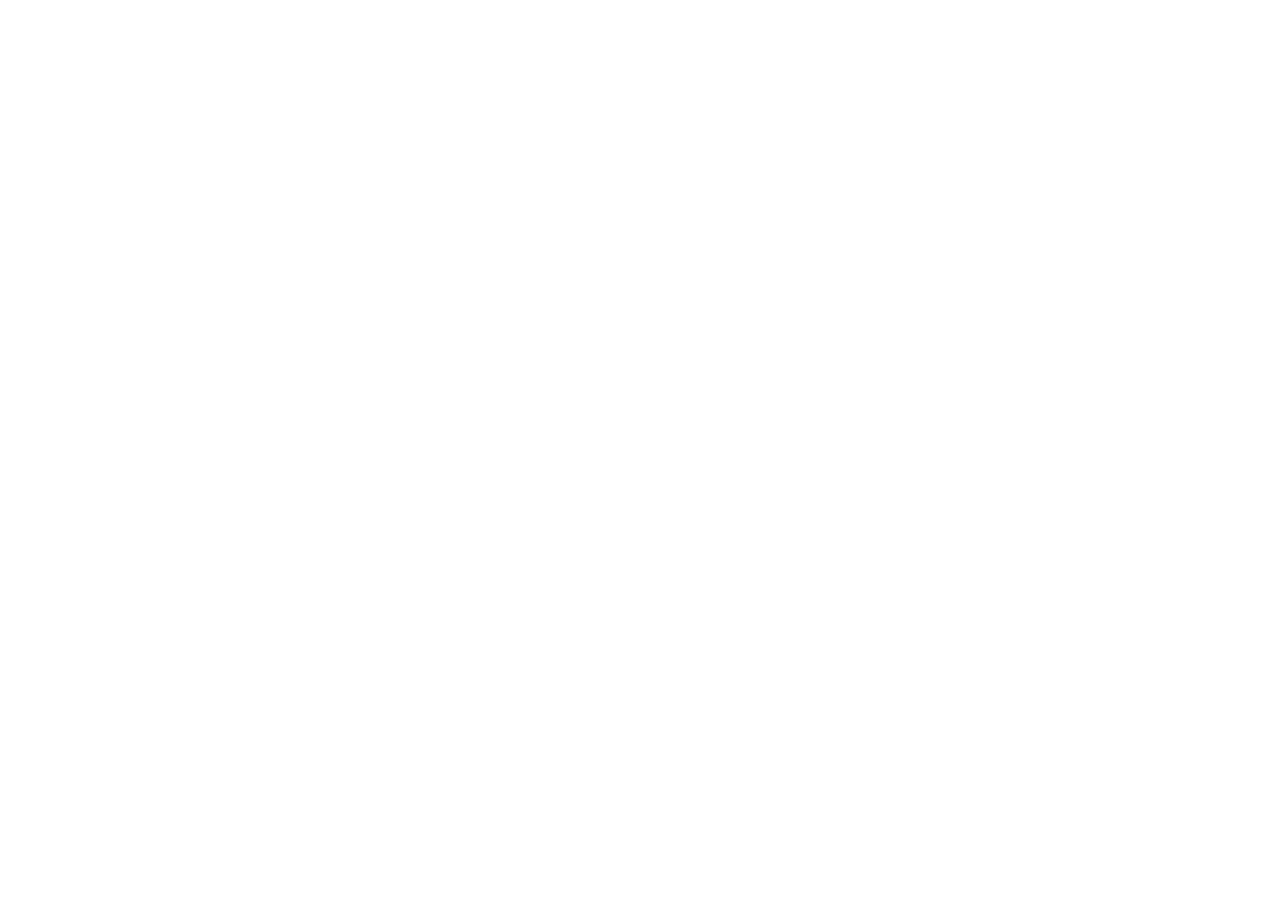
==== index.html @ f30b8cb0 "[FIRST] insert structure end file" ====
<!DOCTYPE html>
<html lang="en">
<head>
    <meta charset="UTF-8">
    <meta http-equiv="X-UA-Compatible" content="IE=edge">
    <meta name="viewport" content="width=device-width, initial-scale=1.0">
    <!--css-->
    <link rel="stylesheet" href="./css/style.css">
    <title>Document</title>
</head>
<body>

    <!--javascript-->
    <script type="text/javascript" src="./js/script.js"></script>
</body>
</html>
---- css/style.css ----
/*
GENERAL SETTINGS
*/
*{
    margin: auto;
    padding: 0;
    box-sizing: border-box;
}
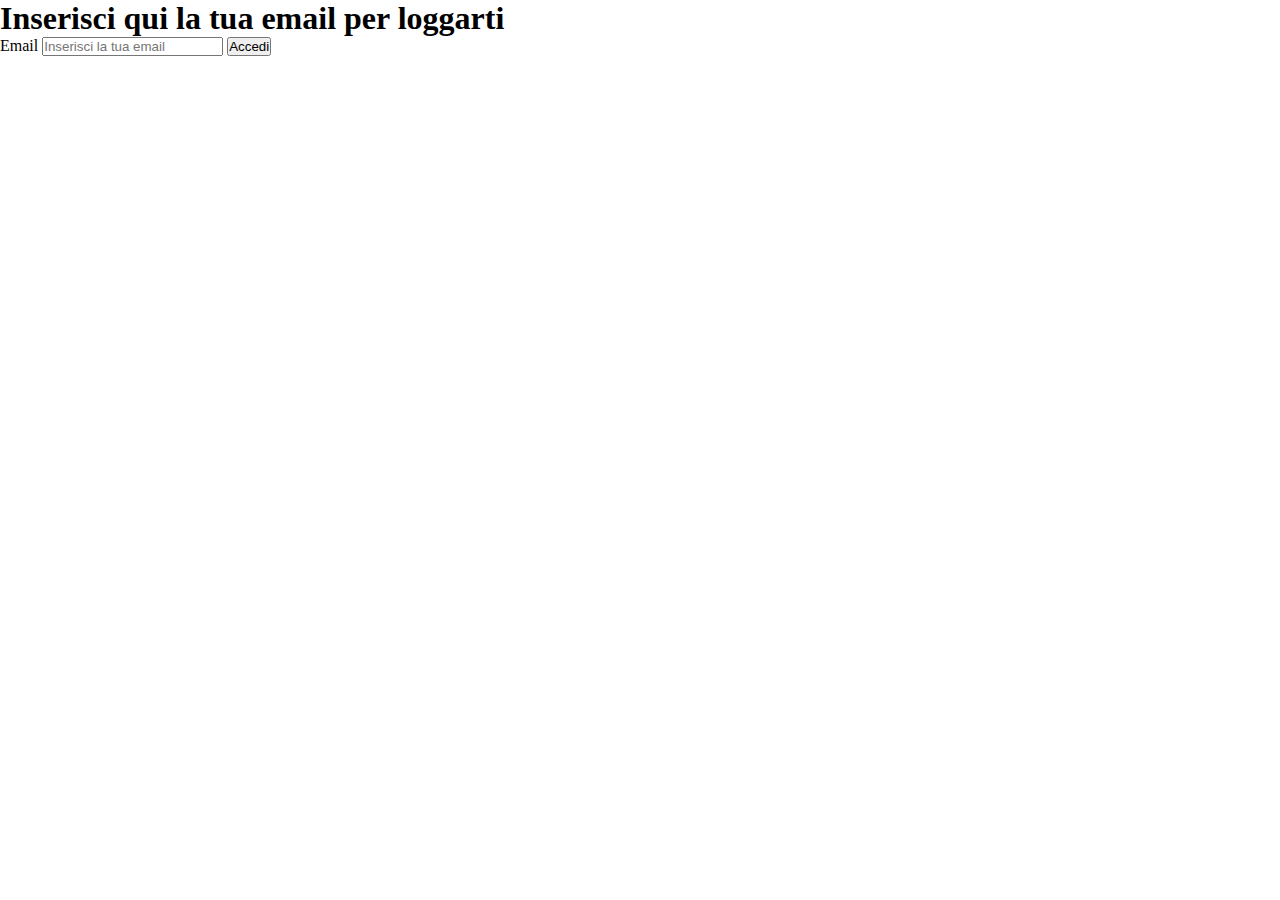
==== commit fc76d4b5: "[UPDATE] create a input email end button" ====
--- a/index.html
+++ b/index.html
@@ -1,16 +1,29 @@
 <!DOCTYPE html>
 <html lang="en">
-<head>
-    <meta charset="UTF-8">
-    <meta http-equiv="X-UA-Compatible" content="IE=edge">
-    <meta name="viewport" content="width=device-width, initial-scale=1.0">
-    <!--css-->
-    <link rel="stylesheet" href="./css/style.css">
-    <title>Document</title>
-</head>
-<body>
+    <head>
+        <meta charset="UTF-8">
+        <meta http-equiv="X-UA-Compatible" content="IE=edge">
+        <meta name="viewport" content="width=device-width, initial-scale=1.0">
+        <!--bootstrap-->
+        <link href="https://cdn.jsdelivr.net/npm/bootstrap@5.0.2/dist/css/bootstrap.min.css" rel="stylesheet" integrity="sha384-EVSTQN3/azprG1Anm3QDgpJLIm9Nao0Yz1ztcQTwFspd3yD65VohhpuuCOmLASjC" crossorigin="anonymous">
+        <!--css-->
+        <link rel="stylesheet" href="./css/style.css">
+        <title>Document</title>
+    </head>
+    <body>
 
-    <!--javascript-->
-    <script type="text/javascript" src="./js/script.js"></script>
-</body>
+        <!--start main-->
+        <main>
+            <div class="form_item">
+                <h1>Inserisci qui la tua email per loggarti</h1>
+                <label for="email">Email </label>
+                <input type="text" class="form_input" id="email" placeholder="Inserisci la tua email">
+                <button id="submit">Accedi</button>
+            </div>
+        </main>
+        <!--end main-->
+
+        <!--javascript-->
+        <script type="text/javascript" src="./js/script.js"></script>
+    </body>
 </html>